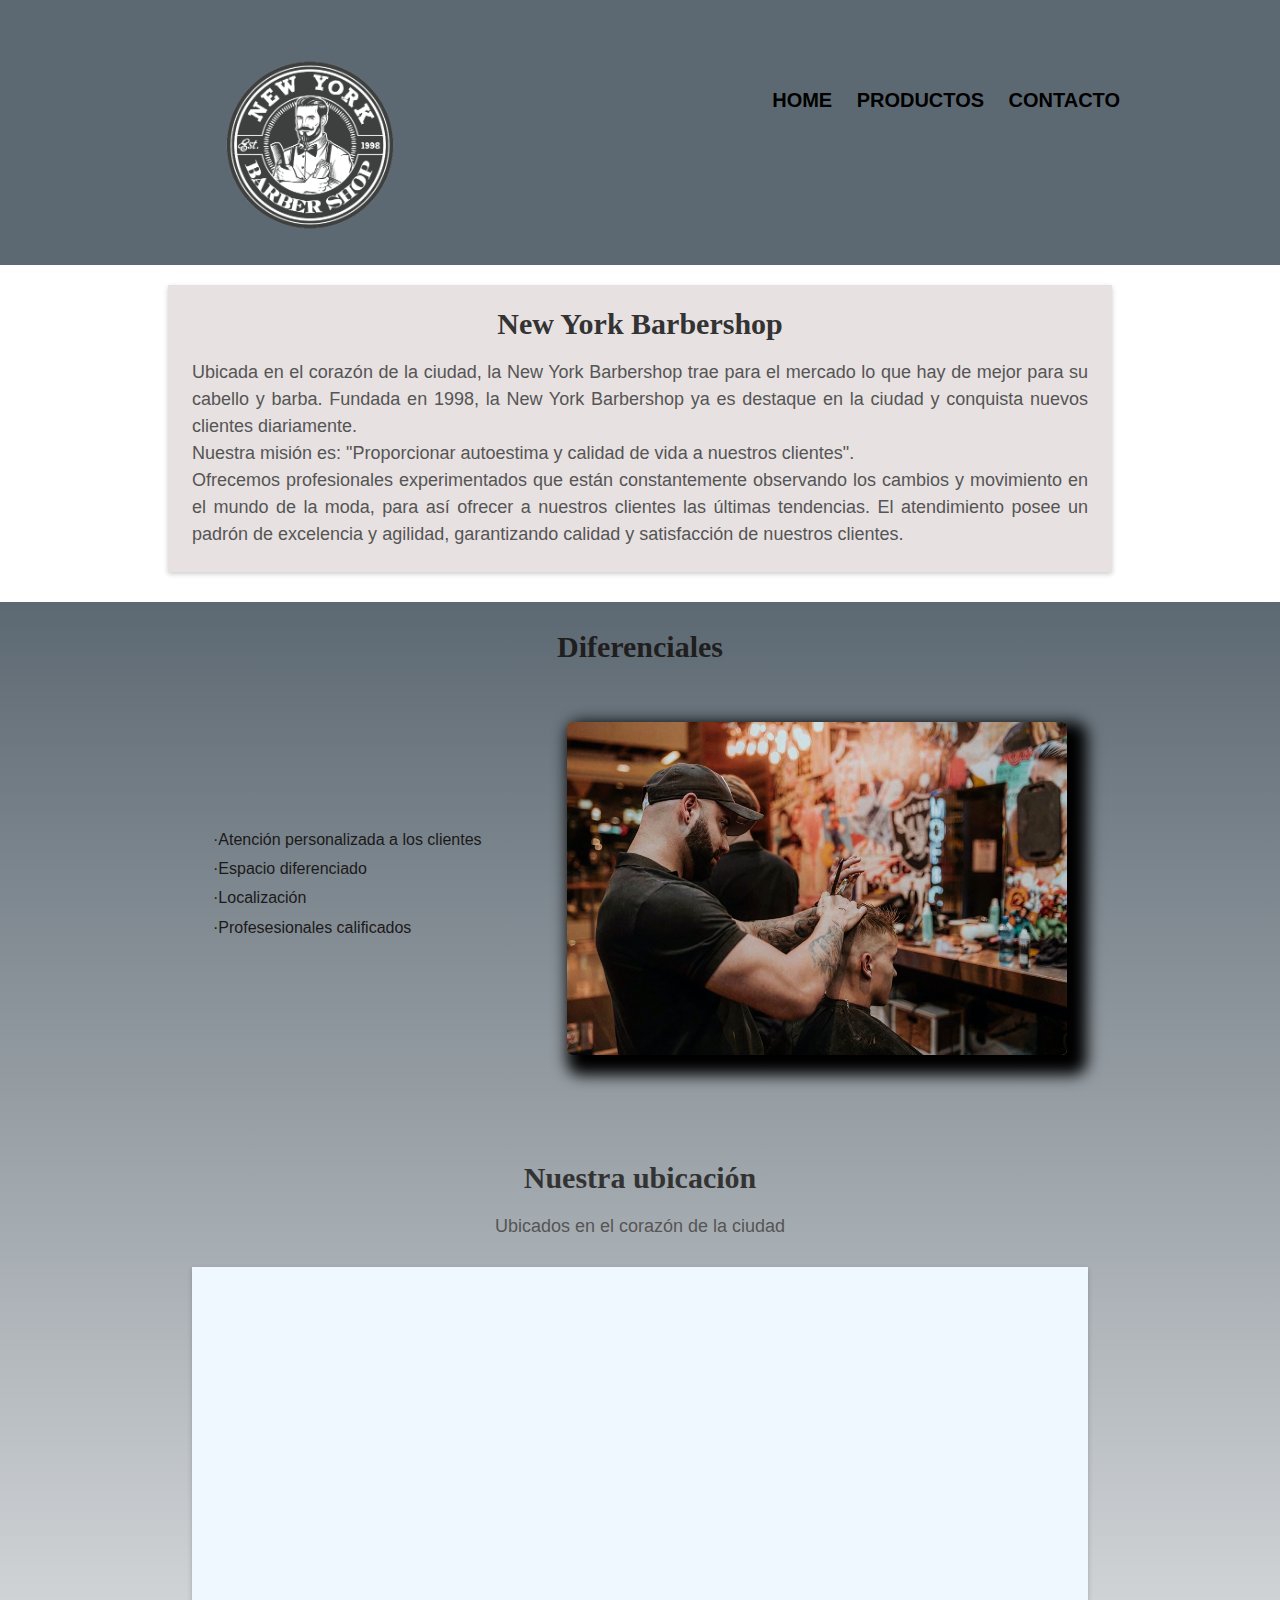
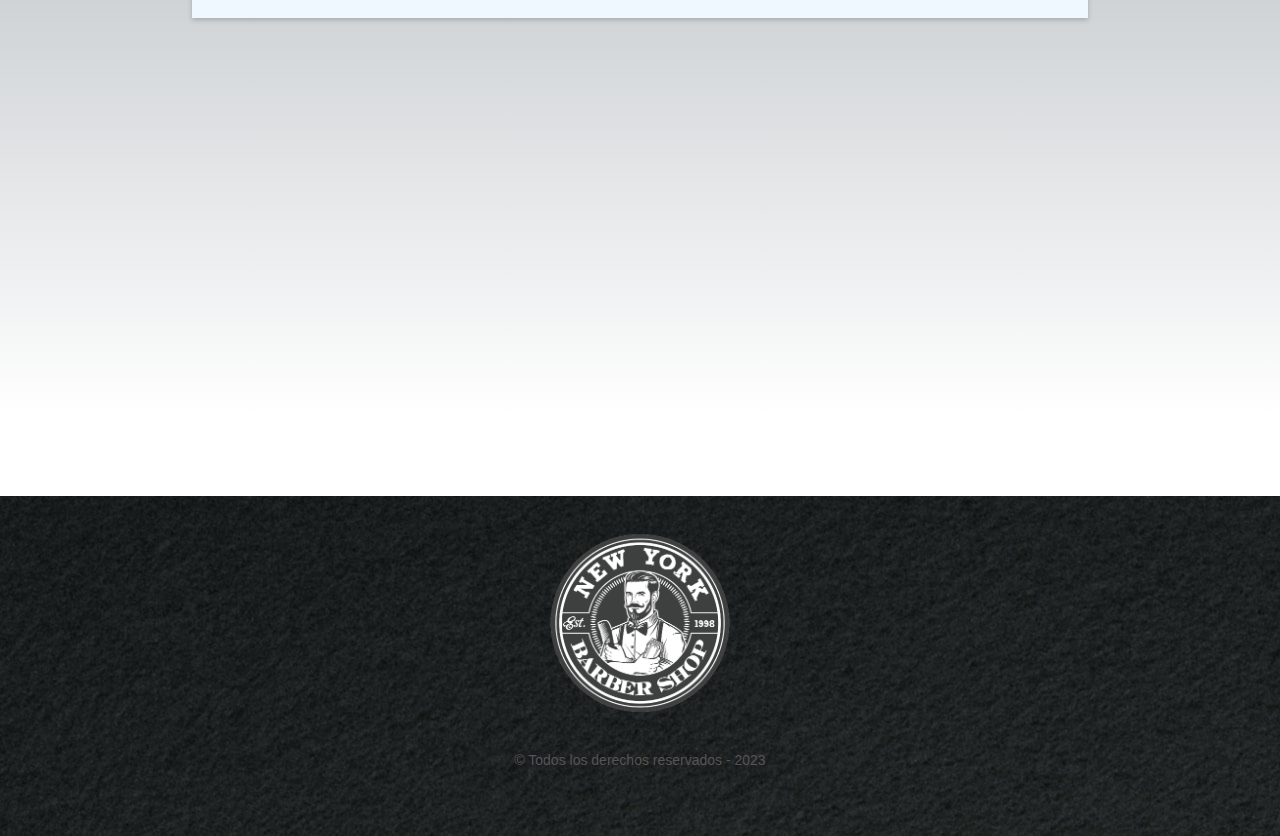
==== HTML/index.html @ 1e6c130d "Primer commit de página completa" ====
<!DOCTYPE html>

<html lang="es">

<head>

    <meta charset="UTF-8">
    <meta name="viewport" content="width=device-width">
    <title>New York Barbershop</title>
    <link rel="stylesheet" href="../STYLES/reset.css">
    <link rel="stylesheet" href="../STYLES/style-home.css">
    <link rel="preconnect" href="https://fonts.googleapis.com">
    <link rel="preconnect" href="https://fonts.gstatic.com" crossorigin>


</head>

<body>
    <header>
        <div class="caja">
            <a href="index.html">
                <h1><img src="../IMG/logo.png" alt="logo de la barberia" class="logo"></h1>
            </a>
            <nav>
                <ul>
                    <li>
                        <a href="../HTML/index.html">Home</a>
                    </li>
                    <li>
                        <a href="../HTML/productos.html">Productos</a>
                    </li>
                    <li>
                        <a href="../HTML/contacto.html">Contacto</a>
                    </li>
                </ul>
            </nav>
        </div>
    </header>

    <div class="principal">

        <h2 class="titulo">New York Barbershop</h2>

        <p>Ubicada en el corazón de la ciudad, la <strong>New York Barbershop</strong> trae para el mercado lo que hay de mejor para su cabello y barba. Fundada en 1998, la New York Barbershop ya es destaque en la ciudad y conquista nuevos clientes diariamente.</p>

        <p id="mision"><em>Nuestra misión es: <strong>"Proporcionar autoestima y calidad de vida a nuestros clientes"</strong>.</em></p>

        <p>Ofrecemos profesionales experimentados que están constantemente observando los cambios y movimiento en el mundo de la moda, para así ofrecer a nuestros clientes las últimas tendencias. El atendimiento posee un padrón de excelencia y agilidad,
            garantizando calidad y satisfacción de nuestros clientes.</p>

    </div>

    <div class="gradiente-principal">
        <section class="diferenciales">

            <h3 class="titulo titulo-diferenciales">Diferenciales</h3>

            <div class="contenido-diferenciales">
                <ul class="lista-diferenciales">
                    <li class="items">Atención personalizada a los clientes</li>
                    <li class="items">Espacio diferenciado</li>
                    <li class="items">Localización</li>
                    <li class="items">Profesesionales calificados</li>
                </ul> <img src="../diferenciales/diferencial.jpg" class="imagen-diferenciales">
            </div>
        </section>

        <section class="mapa">
            <h2 class="titulo">Nuestra ubicación</h2>
            <p>Ubicados en el corazón de la ciudad</p>
            <div class="mapa-contenido">
                <iframe src="https://www.google.com/maps/embed?pb=!1m18!1m12!1m3!1d517.4946624057281!2d4.484577191408457!3d51.90415511509526!2m3!1f0!2f0!3f0!3m2!1i1024!2i768!4f13.1!3m3!1m2!1s0x47c4337b28fb1591%3A0xdf4fa290a417e0ca!2sNew%20York!5e0!3m2!1ses-419!2smx!4v1685152468936!5m2!1ses-419!2smx"
                    width="90%" height="300" style="border:0;" allowfullscreen="" loading="lazy" referrerpolicy="no-referrer-when-downgrade"></iframe>
            </div>
        </section>

        <div class="video">
            <iframe width="100%" height="315" src="https://www.youtube.com/embed/6jTMYDzoGAo" title="YouTube video player" frameborder="0" allow="accelerometer; autoplay; clipboard-write; encrypted-media; gyroscope; picture-in-picture; web-share" allowfullscreen></iframe>
        </div>
    </div>

    <footer>
        <img src="../IMG/logo.png" alt="footer">
        <p class="copyright"> © Todos los derechos reservados - 2023</p>
    </footer>

    <script src="../JS/script.js"></script>
</body>

</html>
---- STYLES/style-home.css ----
header {
    background-color: rgba(67, 81, 92, 0.861);
    padding-top: 15px;
    margin-bottom: 20px;
}

.logo {
    width: 10em;
    padding-top: 20px;
    padding-bottom: 10px;
    display: block;
    text-align: center;
    margin-bottom: 20px;
}

.caja {
    max-width: 930px;
    width: 100%;
    height: auto;
    margin: 0 auto;
    padding: 0 15px;
    box-sizing: border-box;
}

.caja h1 {
    font-size: 24px;
    margin-right: 20px;
}

nav {
    position: absolute;
    top: 5em;
    right: 10em;
    padding: 0px;
    font-family: 'Ubuntu', sans-serif;
}

nav li {
    display: inline;
    margin-left: 20px;
}

nav a {
    color: black;
    text-decoration: none;
    text-transform: uppercase;
    font-weight: bolder;
    font-size: 20px;
    transition: color 0.3s ease;
}

nav a.active {
    color: white;
    font-weight: bold;
}

nav ul {
    line-height: 40px;
}

nav a:hover {
    color: white;
    font-weight: bold;
    transform: scale(1.05);
    /* Aumenta el tamaño del elemento en un 5% */
}

#banner {
    width: 100%;
    max-width: 500px;
    display: block;
    margin: auto;
    height: auto;
    text-align: center;
    border-bottom: 2px solid #CCCCCC;
}

.principal {
    width: 100%;
    max-width: 70%;
    margin: 0 auto;
    background-color: #e7e1e1;
    padding: 1.5em;
    margin-bottom: 30px;
    box-shadow: 0 2px 5px rgba(0, 0, 0, 0.2);
}

.titulo {
    font-size: 30px;
    color: #333333;
    margin-top: 0;
    margin-bottom: 20px;
    font-weight: bold;
    text-align: center;
}

p {
    font-family: Arial, sans-serif;
    font-size: 18px;
    color: #555555;
    line-height: 1.5;
    text-align: justify;
}

.gradiente-principal {
    background: linear-gradient(rgba(67, 81, 92, 0.861), white);
}

.diferenciales {
    padding: 30px;
    margin-bottom: 30px;
    border-radius: 10px;
}

ul {
    list-style: none;
    padding-left: 0;
}

.items {
    font-style: italic;
    color: #333333;
    margin-bottom: 10px;
}

.items:before {
    content: "·";
}

.mapa {
    padding-top: 3em;
    text-align: center;
}

.mapa-contenido {
    max-width: 70%;
    width: 100%;
    margin: 0 auto;
    padding: 1.5em 0;
    margin-bottom: 30px;
    background-color: aliceblue;
    box-shadow: 0 2px 5px rgba(0, 0, 0, 0.2);
}

.mapa p {
    margin: 0 0 1.5em;
    text-align: center;
}

.video {
    width: 100%;
    max-width: 560px;
    margin: 5em auto;
}

.contenido-diferenciales {
    width: 100%;
    max-width: 70%;
    margin: 0 auto;
    display: flex;
    justify-content: space-between;
    align-items: center;
    position: relative;
}

.titulo-diferenciales {
    color: rgb(32, 30, 30);
    width: 100%;
    margin-bottom: 2em;
    text-align: center;
}

.lista-diferenciales {
    width: 100%;
    max-width: 40%;
    font-style: normal;
    font-family: 'Ubuntu', sans-serif;
    line-height: 1.2;
}

.lista-diferenciales li {
    color: rgb(27, 26, 26);
    font-style: normal;
    font-weight: normal;
}

.imagen-diferenciales {
    box-shadow: 10px 10px 15px 10px black;
    max-width: 100%;
    width: 500px;
    height: auto;
    border-radius: 5px;
    opacity: 1;
    transition: 0.5s ease;
}

.imagen-diferenciales:hover {
    opacity: 0.5;
}

footer {
    text-align: center;
    background-image: url(../IMG/annie-spratt-6a3nqQ1YwBw-unsplash.jpg);
    margin-top: 80px;
    height: 340px;
}

footer img {
    width: 20%;
    text-align: center;
    padding-top: 20px;
    padding-bottom: 10px;
    display: block;
    margin: 0 auto;
    padding: 10px 0;
}

.footer-text {
    margin-bottom: 30px;
    color: white;
    text-align: center;
    font-size: 13px;
}

footer p {
    font-size: 14px;
    margin-bottom: 10px;
    text-align: center;
}

@media screen and (max-width: 768px) {
    .logo {
        width: 100%;
        padding: 10px 15px;
        margin-bottom: 20px;
    }
    nav {
        position: static;
        top: auto;
        right: auto;
        padding: 0;
        margin-top: 20px;
    }
    nav li {
        display: block;
        margin: 10px 0;
        text-align: center;
    }
    .caja {
        padding-left: 15px;
        padding-right: 15px;
    }
    .caja h1 {
        font-size: 20px;
    }
    nav {
        top: 60px;
    }
    .video {
        margin: 3em auto;
    }
    .contenido-diferenciales {
        flex-wrap: wrap;
        justify-content: center;
    }
    .lista-diferenciales {
        max-width: 100%;
    }
    .imagen-diferenciales {
        max-width: 100%;
    }
    footer {
        height: 7em;
    }
    .copyright {
        text-align: center;
    }
}
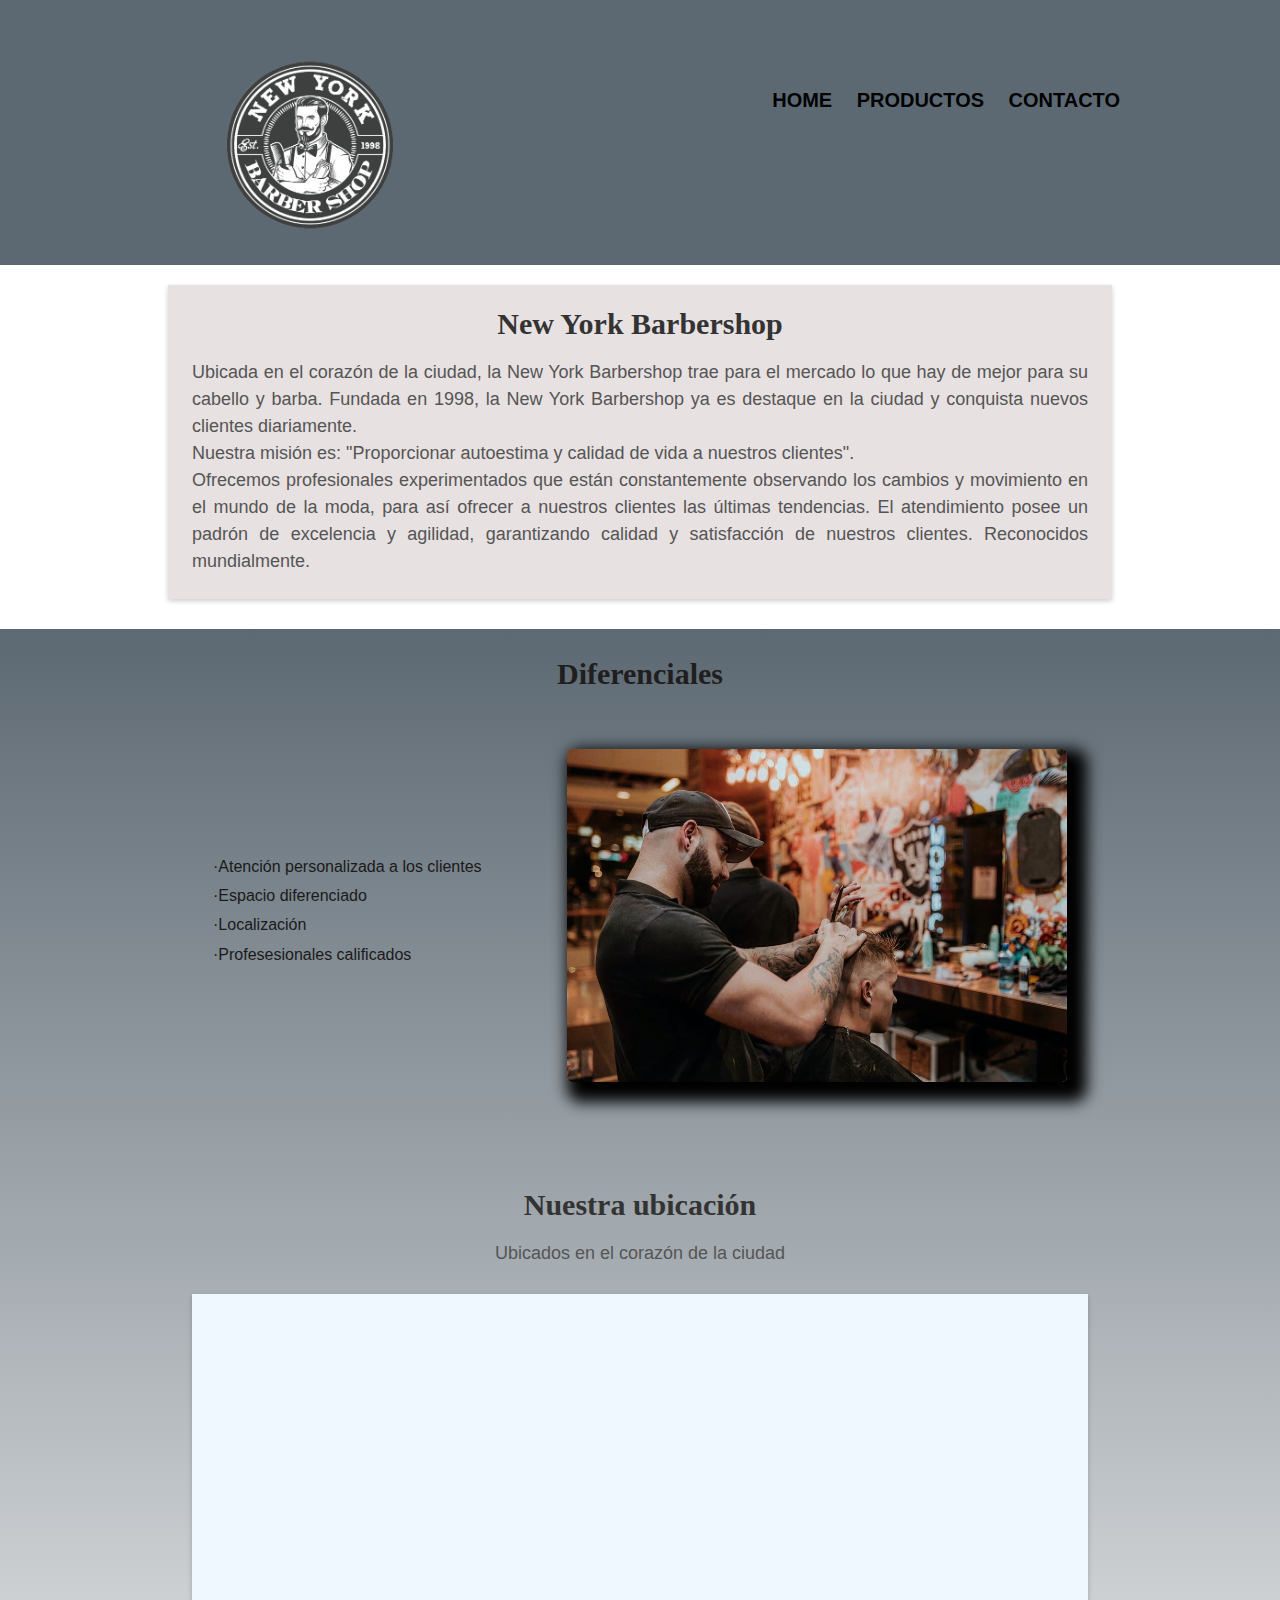
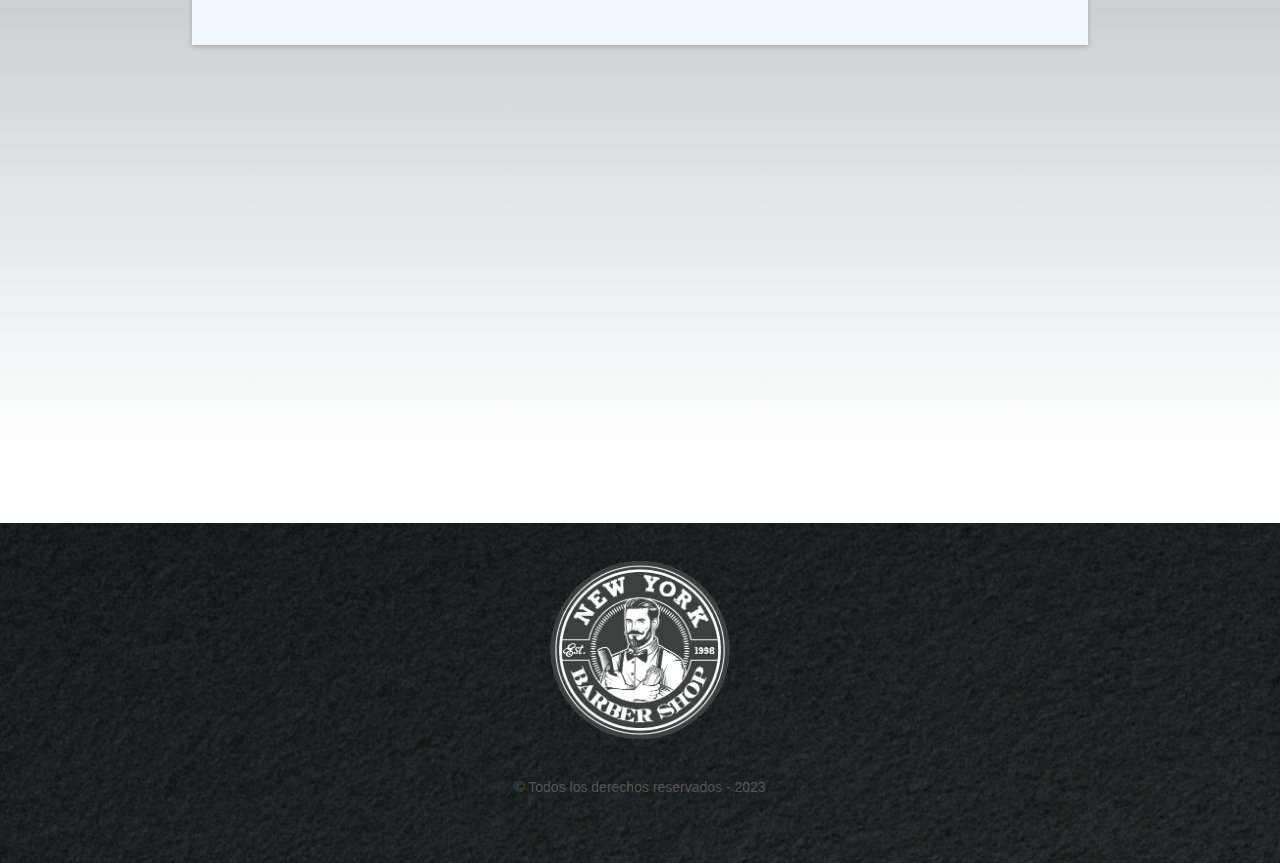
==== commit 2f8aec56: "Modificación a descripción" ====
--- a/HTML/index.html
+++ b/HTML/index.html
@@ -46,7 +46,7 @@
         <p id="mision"><em>Nuestra misión es: <strong>"Proporcionar autoestima y calidad de vida a nuestros clientes"</strong>.</em></p>
 
         <p>Ofrecemos profesionales experimentados que están constantemente observando los cambios y movimiento en el mundo de la moda, para así ofrecer a nuestros clientes las últimas tendencias. El atendimiento posee un padrón de excelencia y agilidad,
-            garantizando calidad y satisfacción de nuestros clientes.</p>
+            garantizando calidad y satisfacción de nuestros clientes. Reconocidos mundialmente.</p>
 
     </div>
 
